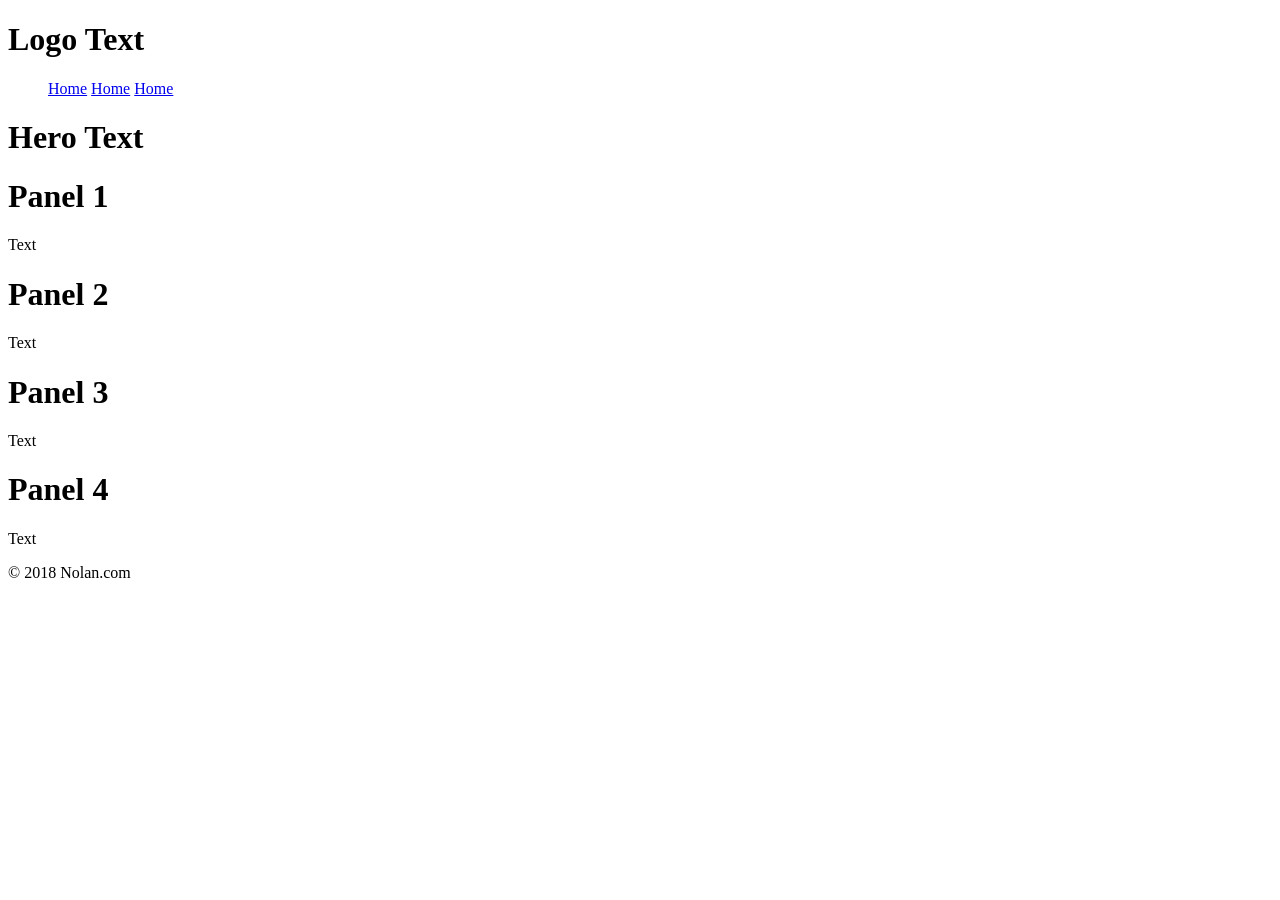
==== docs/index.html @ 469ada0c "task: moved the index file to the docs folder and made the background of the website white" ====
<!doctype html>

<html lang="en">
<head>
    <meta charset="utf-8">

    <title>The HTML5 Herald</title>
    <meta name="description" content="The HTML5 Herald">
    <meta name="author" content="SitePoint">

    <link rel="stylesheet" href="css/styles.css?v=1.0">

</head>

<body>

    <div id="wrapper">
        <div id="logo">
            <h1>Logo Text</h1>
        </div>

        <div id="menu">
            <ul>
                <li> <a href="#">Home</a></li>
                <li> <a href="#">Home</a></li>
                <li> <a href="#">Home</a></li>
            </ul>
        </div>

        <div id="banner">
            <h1>Hero Text</h1>
        </div>

        <div id="panel">
            <h1>Panel  1</h1>
            <p>Text</p>
        </div>

        <div id="panel">
            <h1>Panel 2</h1>
            <p>Text</p>
        </div>

        <div id="panel">
            <h1>Panel 3</h1>
            <p>Text</p>
        </div>

        <div id="panel">
            <h1>Panel 4</h1>
            <p>Text</p>
        </div>

        <div id="footer">
            &copy; 2018 Nolan.com
        </div>


    </div>

<script src="js/scripts.js"></script>
</body>
</html>
---- docs/css/styles.css ----
body {
    background-color: white;
}

#menu li {
    display: inline;
}
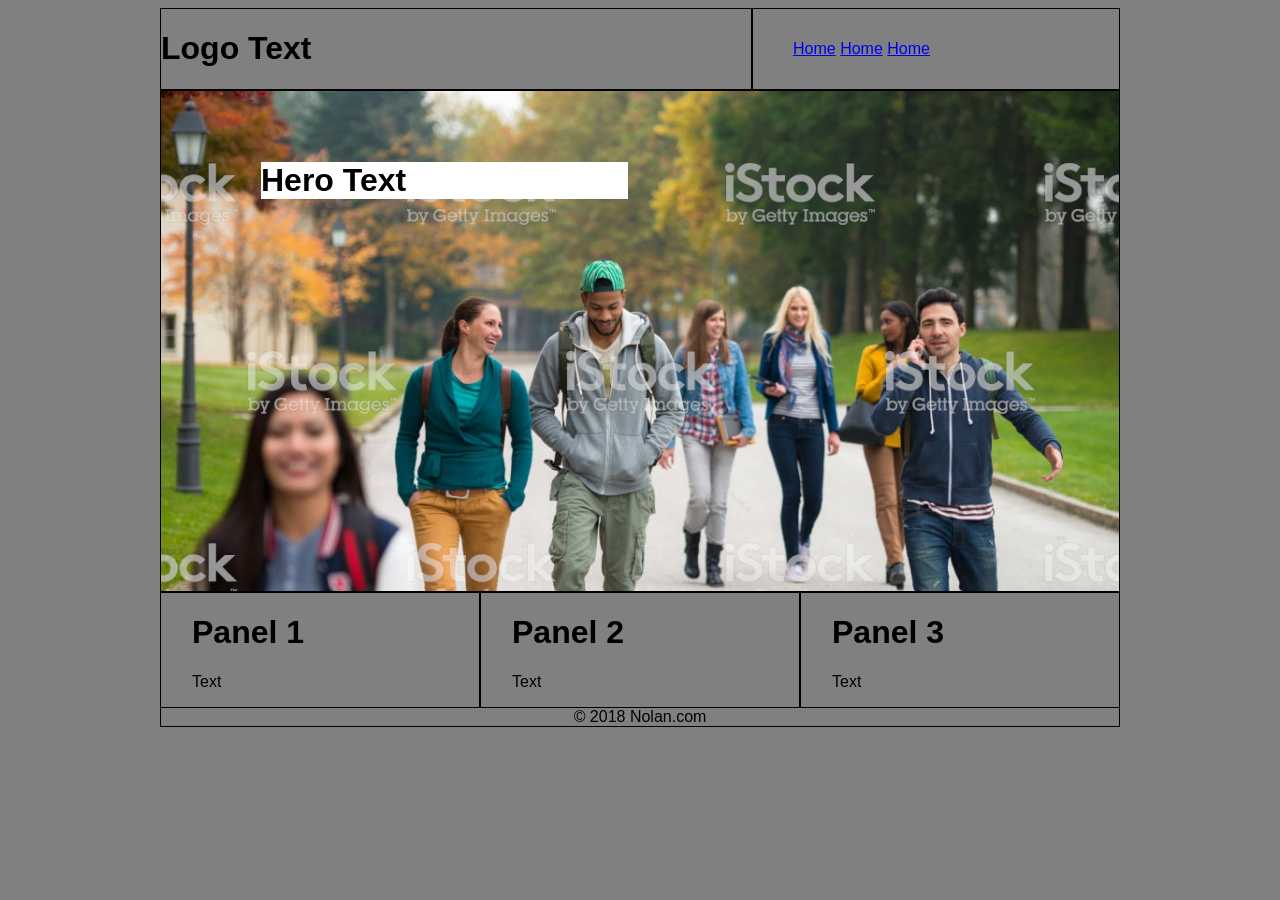
==== commit 0b44f169: "task: formatted the website to just need content and link in order to fit a purpose" ====
--- a/docs/index.html
+++ b/docs/index.html
@@ -15,11 +15,11 @@
 <body>
 
     <div id="wrapper">
-        <div id="logo">
+        <div id="logo" class="thin_border">
             <h1>Logo Text</h1>
         </div>
 
-        <div id="menu">
+        <div id="menu" class="thin_border">
             <ul>
                 <li> <a href="#">Home</a></li>
                 <li> <a href="#">Home</a></li>
@@ -27,31 +27,28 @@
             </ul>
         </div>
 
-        <div id="banner">
-            <h1>Hero Text</h1>
+        <div id="banner" class="thin_border">
+            <div  id="hero-text">
+                <h1>Hero Text</h1>
+            </div>
         </div>
 
-        <div id="panel">
+        <div id="panel" class="thin_border">
             <h1>Panel  1</h1>
             <p>Text</p>
         </div>
 
-        <div id="panel">
+        <div id="panel" class="thin_border">
             <h1>Panel 2</h1>
             <p>Text</p>
         </div>
 
-        <div id="panel">
+        <div id="panel" class="thin_border">
             <h1>Panel 3</h1>
             <p>Text</p>
         </div>
 
-        <div id="panel">
-            <h1>Panel 4</h1>
-            <p>Text</p>
-        </div>
-
-        <div id="footer">
+        <div id="footer" class="thin_border">
             &copy; 2018 Nolan.com
         </div>
 
--- a/docs/css/styles.css
+++ b/docs/css/styles.css
@@ -1,7 +1,61 @@
 body {
-    background-color: white;
+    font-family: Helvetica, "Helvetica Neue", SansSerif;
+    background-color: gray;
+}
+
+#wrapper {
+    width: 960px;
+    margin-left: auto;
+    margin-right: auto;
 }
 
 #menu li {
     display: inline;
+}
+
+#menu {
+    height: 80px;
+    line-height: 80px;
+    width: 366px;
+    float: right;
+}
+
+#menu ul {
+    margin: 0px;
+}
+
+#logo {
+    width: 590px;
+    float: left;
+}
+
+#banner {
+    clear: right;
+    background-image: url("../images/college_students.jpg");
+    background-repeat: no-repeat;
+    background-size: cover;
+    height: 500px;
+}
+
+#hero-text {
+    position: relative;
+    background-color: white;
+    width: 367px;
+    top: 50px;
+    left: 100px;
+}
+
+#panel {
+    float: left;
+    width: 256px;
+    padding-left: 31px;
+    padding-right: 31px;
+}
+
+#footer {
+    text-align: center;
+}
+
+.thin_border {
+    border: 1px solid black
 }
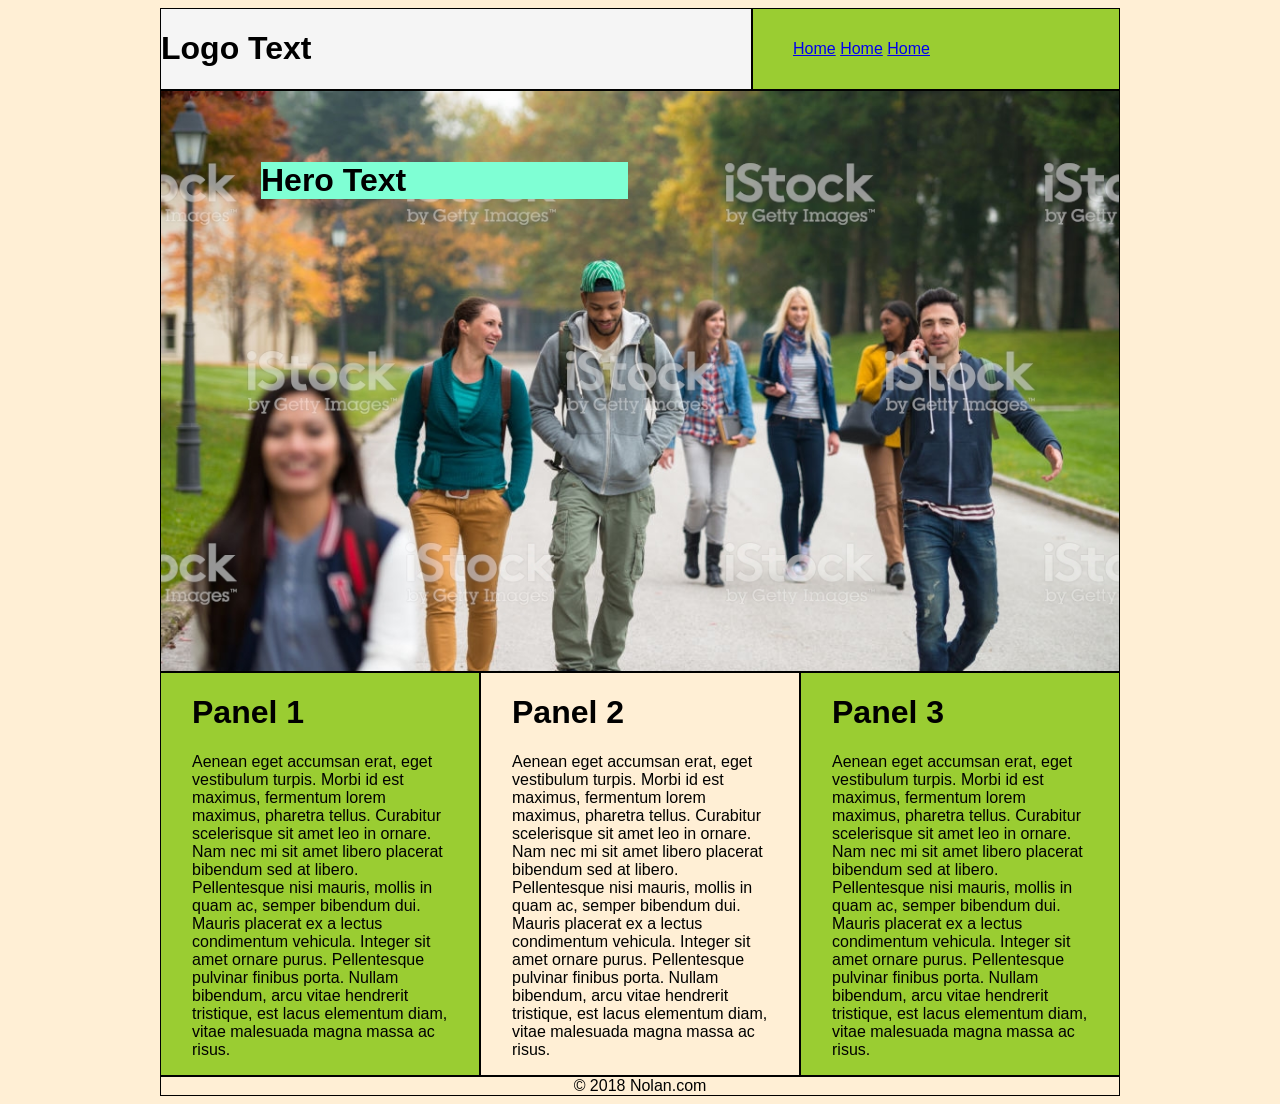
==== commit 9b0c2c18: "task: reformatted the website to have text in panels and have color to multiple divs" ====
--- a/docs/index.html
+++ b/docs/index.html
@@ -33,19 +33,19 @@
             </div>
         </div>
 
-        <div id="panel" class="thin_border">
+        <div id="panel_one" class="thin_border std-panel">
             <h1>Panel  1</h1>
-            <p>Text</p>
+            <p>Aenean eget accumsan erat, eget vestibulum turpis. Morbi id est maximus, fermentum lorem maximus, pharetra tellus. Curabitur scelerisque sit amet leo in ornare. Nam nec mi sit amet libero placerat bibendum sed at libero. Pellentesque nisi mauris, mollis in quam ac, semper bibendum dui. Mauris placerat ex a lectus condimentum vehicula. Integer sit amet ornare purus. Pellentesque pulvinar finibus porta. Nullam bibendum, arcu vitae hendrerit tristique, est lacus elementum diam, vitae malesuada magna massa ac risus.</p>
         </div>
 
-        <div id="panel" class="thin_border">
+        <div id="panel2" class="thin_border std-panel">
             <h1>Panel 2</h1>
-            <p>Text</p>
+            <p>Aenean eget accumsan erat, eget vestibulum turpis. Morbi id est maximus, fermentum lorem maximus, pharetra tellus. Curabitur scelerisque sit amet leo in ornare. Nam nec mi sit amet libero placerat bibendum sed at libero. Pellentesque nisi mauris, mollis in quam ac, semper bibendum dui. Mauris placerat ex a lectus condimentum vehicula. Integer sit amet ornare purus. Pellentesque pulvinar finibus porta. Nullam bibendum, arcu vitae hendrerit tristique, est lacus elementum diam, vitae malesuada magna massa ac risus.</p>
         </div>
 
-        <div id="panel" class="thin_border">
+        <div id="panel3" class="thin_border std-panel">
             <h1>Panel 3</h1>
-            <p>Text</p>
+            <p>Aenean eget accumsan erat, eget vestibulum turpis. Morbi id est maximus, fermentum lorem maximus, pharetra tellus. Curabitur scelerisque sit amet leo in ornare. Nam nec mi sit amet libero placerat bibendum sed at libero. Pellentesque nisi mauris, mollis in quam ac, semper bibendum dui. Mauris placerat ex a lectus condimentum vehicula. Integer sit amet ornare purus. Pellentesque pulvinar finibus porta. Nullam bibendum, arcu vitae hendrerit tristique, est lacus elementum diam, vitae malesuada magna massa ac risus.</p>
         </div>
 
         <div id="footer" class="thin_border">
--- a/docs/css/styles.css
+++ b/docs/css/styles.css
@@ -1,6 +1,6 @@
 body {
     font-family: Helvetica, "Helvetica Neue", SansSerif;
-    background-color: gray;
+    background-color: papayawhip;
 }
 
 #wrapper {
@@ -18,6 +18,7 @@
     line-height: 80px;
     width: 366px;
     float: right;
+    background-color: yellowgreen;
 }
 
 #menu ul {
@@ -27,35 +28,50 @@
 #logo {
     width: 590px;
     float: left;
+    background-color: whitesmoke;
 }
 
 #banner {
-    clear: right;
+    clear: both;
     background-image: url("../images/college_students.jpg");
     background-repeat: no-repeat;
     background-size: cover;
-    height: 500px;
+    height: 580px;
 }
 
 #hero-text {
     position: relative;
-    background-color: white;
+    background-color: aquamarine;
     width: 367px;
     top: 50px;
     left: 100px;
+
 }
 
-#panel {
+#panel_one {
+    background-color: yellowgreen;
+}
+
+#panel2 {
+    background-color: papayawhip;
+}
+
+#panel3 {
+    background-color: yellowgreen;
+}
+
+#footer {
+    text-align: center;
+    clear: both;
+}
+
+.thin_border {
+    border: 1px solid black
+}
+
+.std-panel {
     float: left;
     width: 256px;
     padding-left: 31px;
     padding-right: 31px;
-}
-
-#footer {
-    text-align: center;
-}
-
-.thin_border {
-    border: 1px solid black
 }
